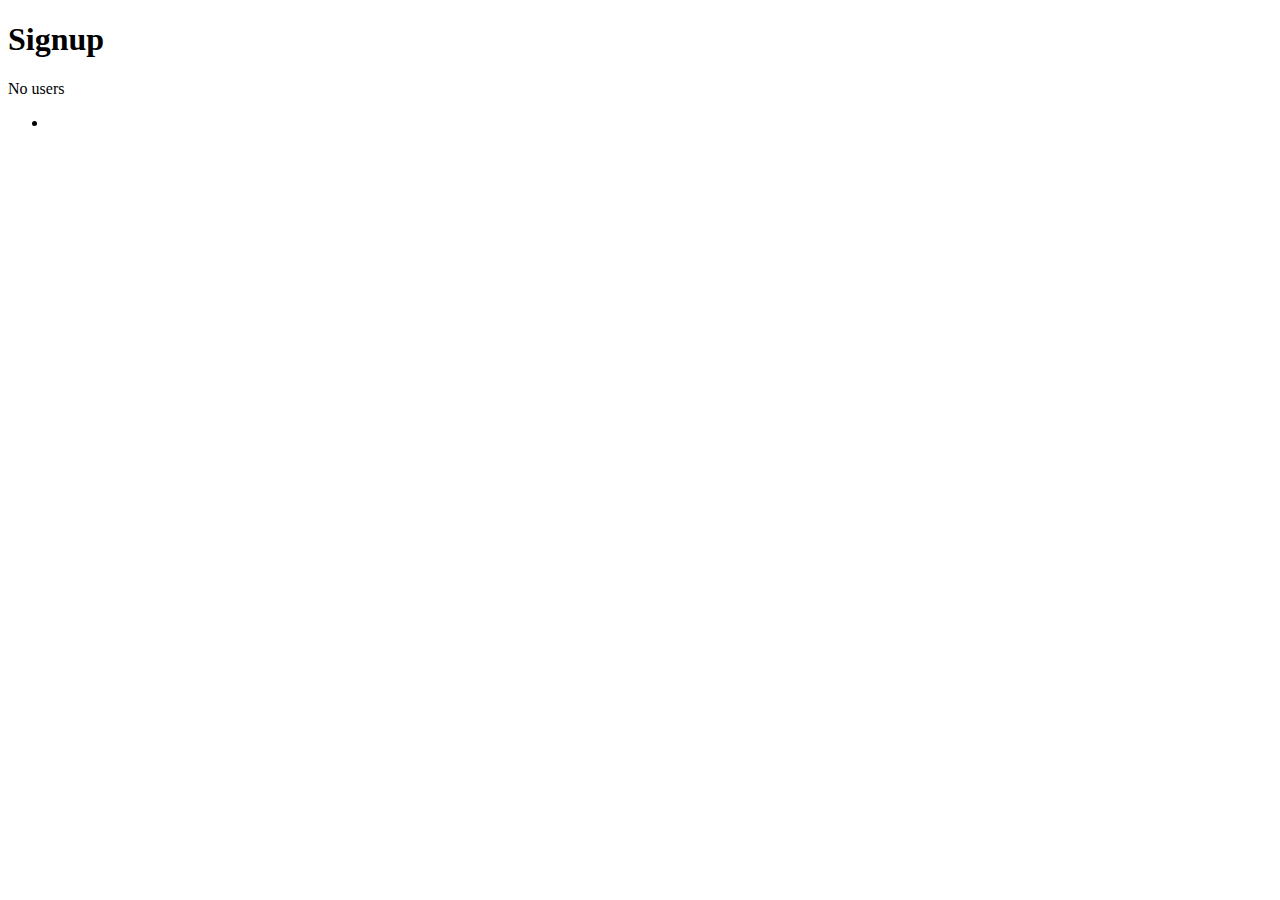
==== src/main/resources/templates/form/index.html @ 20a24fbe "layout" ====
<!DOCTYPE html>
<html lang="en" xmlns:th="http://www.thymeleaf.org/">
<head th:replace="fragments :: head"></head>
<nav th:replace="fragments :: nav"></nav>
<body>
    <h1 th:text="${title}">
        Signup
    </h1>
    <p th:unless="${list} and ${list.size()}">
        No users
    </p>

    <ul>
        <li th:each="item : ${list}" th:text="${item}"></li>
    </ul>
</body>
<footer th:replace="fragments :: footer"></footer>
</html>
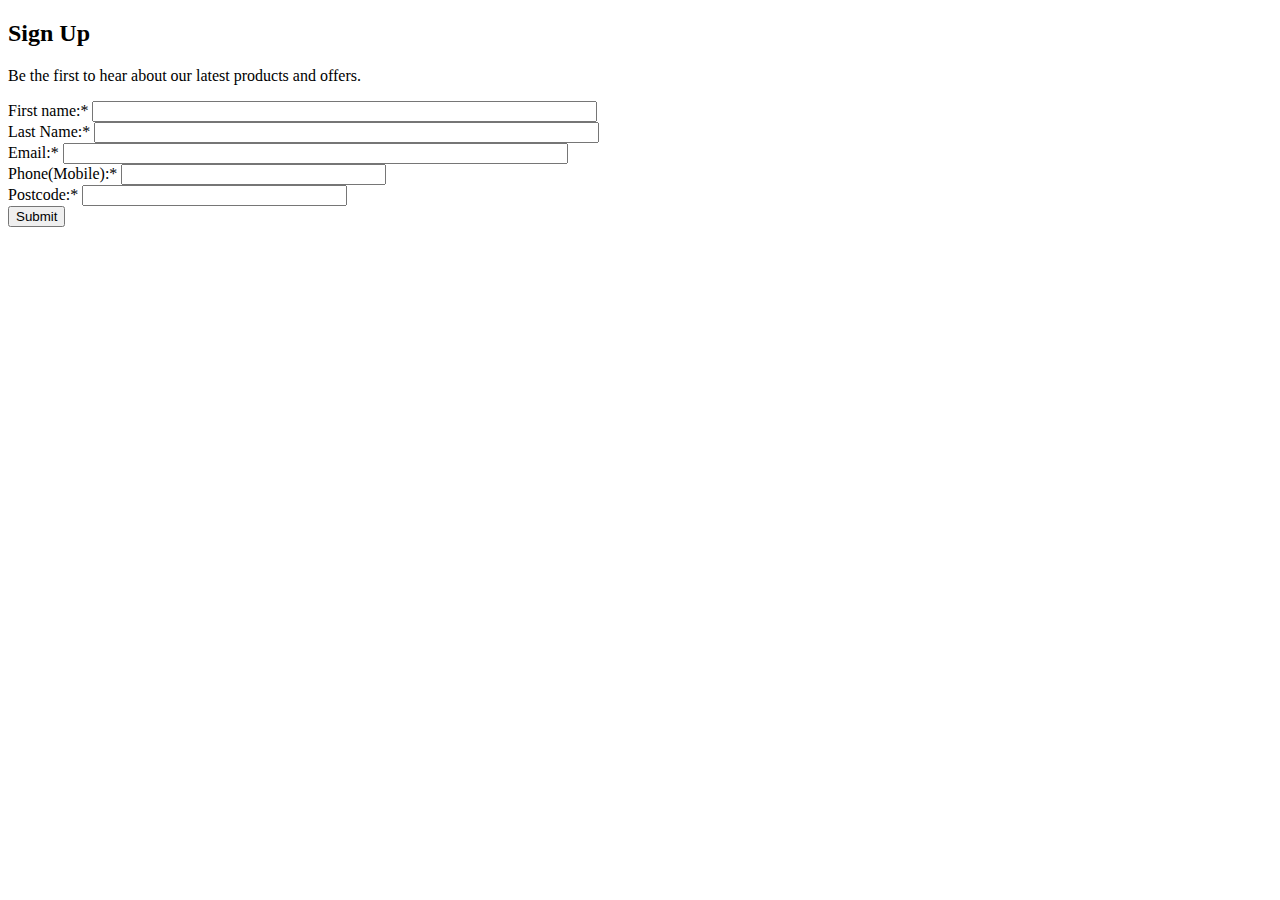
==== commit a21129ba: "front end ok, api time" ====
--- a/src/main/resources/templates/form/index.html
+++ b/src/main/resources/templates/form/index.html
@@ -1,18 +1,53 @@
 <!DOCTYPE html>
 <html lang="en" xmlns:th="http://www.thymeleaf.org/">
 <head th:replace="fragments :: head"></head>
-<nav th:replace="fragments :: nav"></nav>
 <body>
-    <h1 th:text="${title}">
-        Signup
-    </h1>
-    <p th:unless="${list} and ${list.size()}">
-        No users
-    </p>
-
-    <ul>
-        <li th:each="item : ${list}" th:text="${item}"></li>
-    </ul>
+    <header class="navbar" role="banner">
+        <div class="container navbar">
+            <nav th:replace="fragments :: nav"></nav>
+        </div>
+    </header>
+    <div class="white-bg background-img menu-bg half-banner"
+         th:style="'background: url(' + @{/images/signup-hero.jpg} + ') top no-repeat;background-position: 0 62%;'">
+        <div class="wrapper mobile-wrapper ">
+            <div class="big-max-width" id="loader">
+                <h2 class="content-heading">
+                    <span property="schema:name">Sign Up</span>
+                </h2>
+                <p></p><p>Be the first to hear about our latest products and offers.</p><p></p>
+                <div class="line-separator half"></div>
+            </div>
+        </div>
+    </div>
+    <div class="wrapper extra-wrapper-pending">
+        <div class="fix-width-content">
+            <form class = "webform-submission-double-happy-form webform-submission-form js-webform-details-toggle webform-details-toggle" action="/double-happy" method="post" id="webform-submission-double-happy-form" accept-charset="UTF-8">
+                <div class="js-form-item form-item js-form-type-textfield form-item-first-name js-form-item-first-name">
+                    <label for="FirstName" class="js-form-required form-required">First name:*</label>
+                    <input autocomplete="off" type="text" id="FirstName" name="FirstName" value="" size="60" maxlength="255" class="form-text required" required="required" aria-required="true">
+                </div>
+                <div class="js-form-item form-item js-form-type-textfield form-item-last-name js-form-item-last-name">
+                    <label for="Surname" class="js-form-required form-required">Last Name:*</label>
+                    <input autocomplete="off" type="text" id="Surname" name="Surname" value="" size="60" maxlength="255" class="form-text required" required="required" aria-required="true">
+                </div>
+                <div class="js-form-item form-item js-form-type-email form-item-email js-form-item-email">
+                    <label for="EmailAddress" class="js-form-required form-required">Email:*</label>
+                    <input autocomplete="off" type="email" id="EmailAddress" name="EmailAddress" value="" size="60" maxlength="254" class="form-email required" required="required" aria-required="true">
+                </div>
+                <div class="js-form-item form-item js-form-type-tel form-item-phone-mobile- js-form-item-phone-mobile-">
+                    <label for="MobilePhone" class="js-form-required form-required">Phone(Mobile):*</label>
+                    <input autocomplete="off"  type="tel" id="MobilePhone" name="MobilePhone" value="" size="30" maxlength="128" class="form-tel required" required="required" aria-required="true">
+                </div>
+                <div class="js-form-item form-item js-form-type-tel form-item-postcode- js-form-item-postcode-">
+                    <label for="edit-postcode-">Postcode:*</label>
+                    <input autocomplete="off" type="tel" id="edit-postcode-" name="Postcode" value="" size="30" maxlength="128" class="form-tel">
+                </div>
+                <div data-drupal-selector="edit-actions" class="form-actions js-form-wrapper form-wrapper" id="edit-actions">
+                    <input class="webform-button--submit button button--primary js-form-submit form-submit" type="submit" id="edit-submit" name="Submit" value="Submit">
+                </div>
+            </form>
+        </div>
+    </div>
 </body>
 <footer th:replace="fragments :: footer"></footer>
 </html>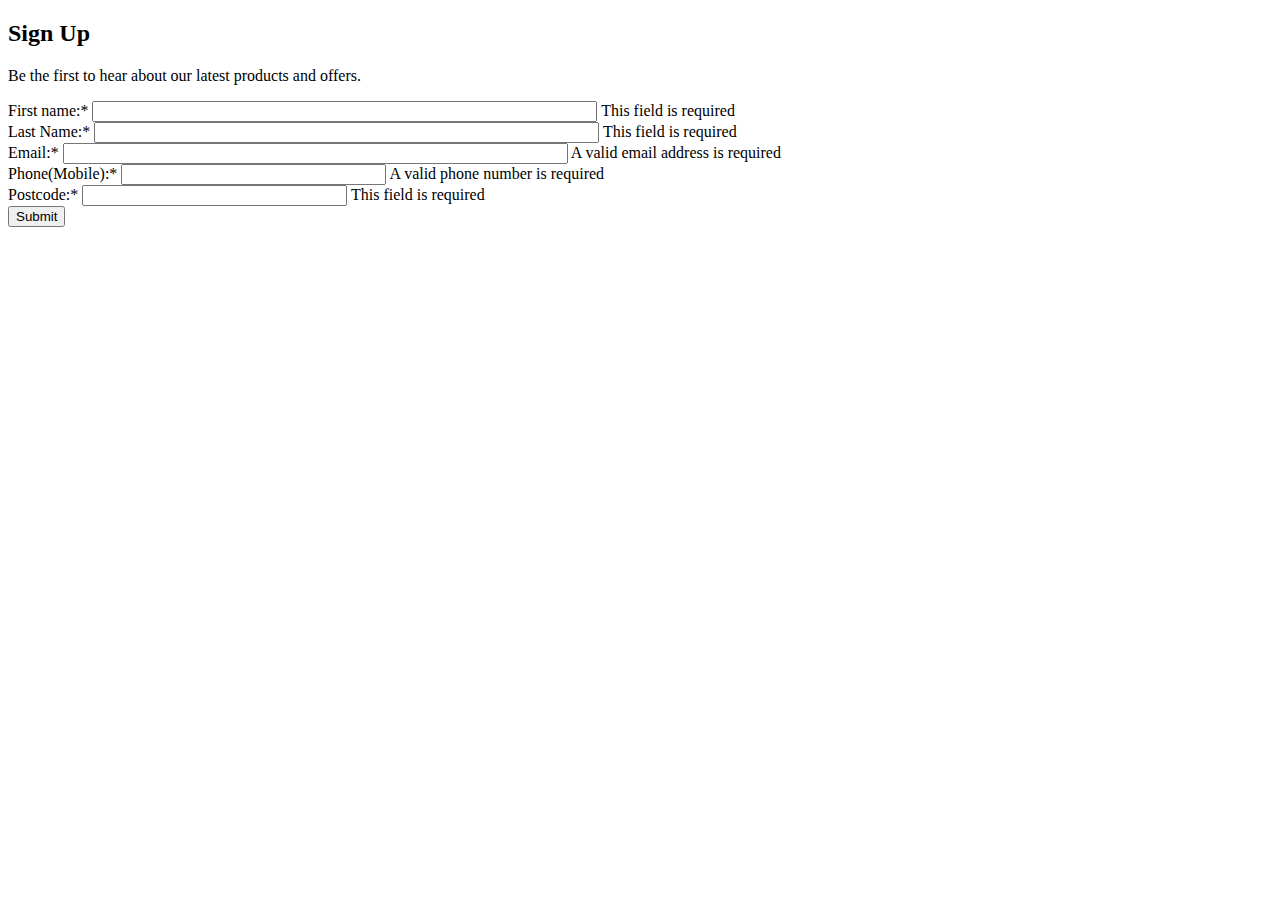
==== commit bd3dd871: "wierd css bug" ====
--- a/src/main/resources/templates/form/index.html
+++ b/src/main/resources/templates/form/index.html
@@ -21,26 +21,31 @@
     </div>
     <div class="wrapper extra-wrapper-pending">
         <div class="fix-width-content">
-            <form class = "webform-submission-double-happy-form webform-submission-form js-webform-details-toggle webform-details-toggle" action="/double-happy" method="post" id="webform-submission-double-happy-form" accept-charset="UTF-8">
+            <form class = "webform-submission-double-happy-form webform-submission-form js-webform-details-toggle webform-details-toggle" action="/signup/" method="post" id="webform-submission-double-happy-form" accept-charset="UTF-8">
                 <div class="js-form-item form-item js-form-type-textfield form-item-first-name js-form-item-first-name">
                     <label for="FirstName" class="js-form-required form-required">First name:*</label>
                     <input autocomplete="off" type="text" id="FirstName" name="FirstName" value="" size="60" maxlength="255" class="form-text required" required="required" aria-required="true">
+                    <span class="error-form">This field is required</span>
                 </div>
                 <div class="js-form-item form-item js-form-type-textfield form-item-last-name js-form-item-last-name">
                     <label for="Surname" class="js-form-required form-required">Last Name:*</label>
                     <input autocomplete="off" type="text" id="Surname" name="Surname" value="" size="60" maxlength="255" class="form-text required" required="required" aria-required="true">
+                    <span class="error-form">This field is required</span>
                 </div>
                 <div class="js-form-item form-item js-form-type-email form-item-email js-form-item-email">
                     <label for="EmailAddress" class="js-form-required form-required">Email:*</label>
                     <input autocomplete="off" type="email" id="EmailAddress" name="EmailAddress" value="" size="60" maxlength="254" class="form-email required" required="required" aria-required="true">
+                    <span class="error-form">A valid email address is required</span>
                 </div>
                 <div class="js-form-item form-item js-form-type-tel form-item-phone-mobile- js-form-item-phone-mobile-">
                     <label for="MobilePhone" class="js-form-required form-required">Phone(Mobile):*</label>
                     <input autocomplete="off"  type="tel" id="MobilePhone" name="MobilePhone" value="" size="30" maxlength="128" class="form-tel required" required="required" aria-required="true">
+                    <span class="error-form">A valid phone number is required</span>
                 </div>
                 <div class="js-form-item form-item js-form-type-tel form-item-postcode- js-form-item-postcode-">
                     <label for="edit-postcode-">Postcode:*</label>
                     <input autocomplete="off" type="tel" id="edit-postcode-" name="Postcode" value="" size="30" maxlength="128" class="form-tel">
+                    <span class="error-form">This field is required</span>
                 </div>
                 <div data-drupal-selector="edit-actions" class="form-actions js-form-wrapper form-wrapper" id="edit-actions">
                     <input class="webform-button--submit button button--primary js-form-submit form-submit" type="submit" id="edit-submit" name="Submit" value="Submit">
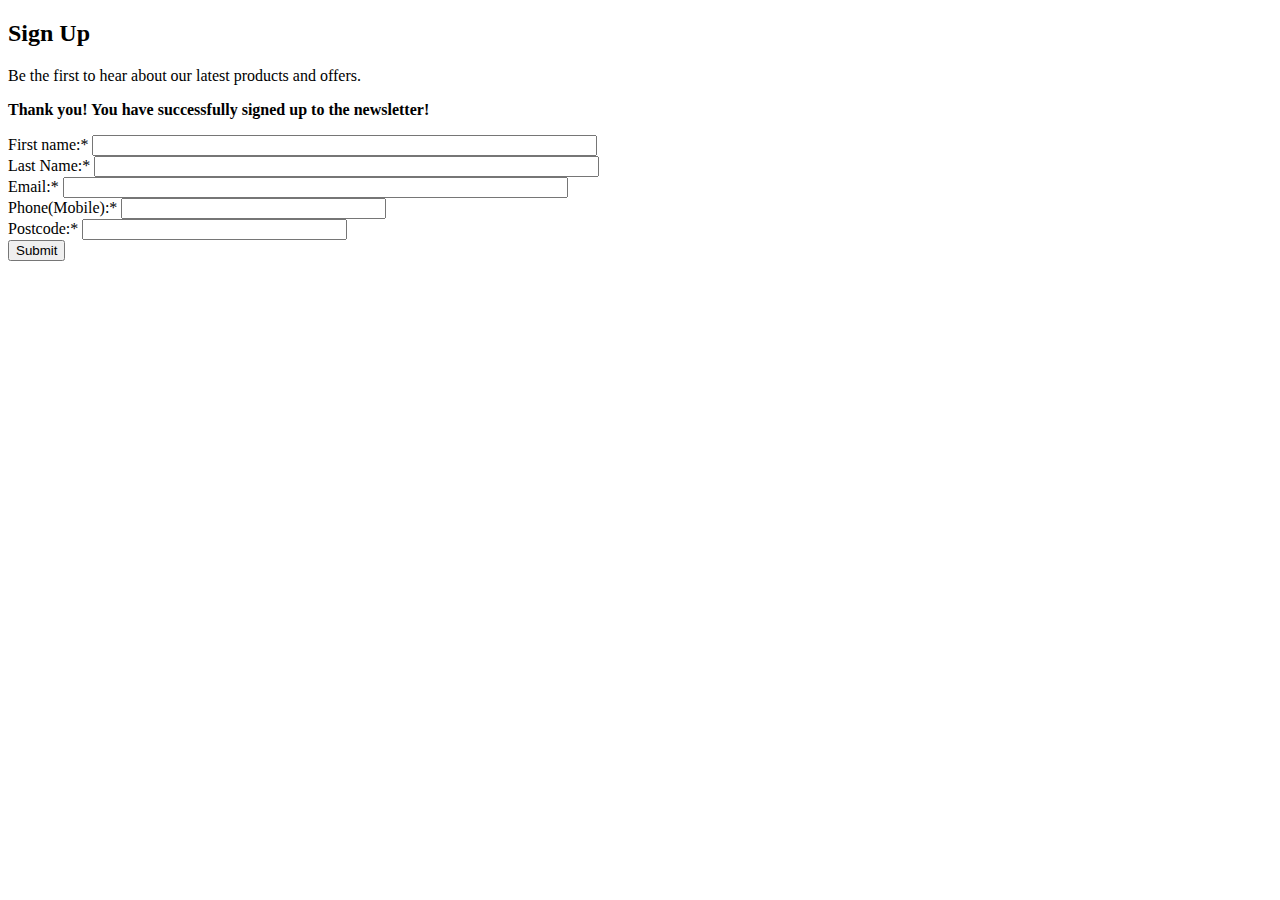
==== commit c64e1cd9: "jquery/css responsive, testing api" ====
--- a/src/main/resources/templates/form/index.html
+++ b/src/main/resources/templates/form/index.html
@@ -7,45 +7,50 @@
             <nav th:replace="fragments :: nav"></nav>
         </div>
     </header>
-    <div class="white-bg background-img menu-bg half-banner"
-         th:style="'background: url(' + @{/images/signup-hero.jpg} + ') top no-repeat;background-position: 0 62%;'">
-        <div class="wrapper mobile-wrapper ">
-            <div class="big-max-width" id="loader">
-                <h2 class="content-heading">
-                    <span property="schema:name">Sign Up</span>
-                </h2>
-                <p></p><p>Be the first to hear about our latest products and offers.</p><p></p>
-                <div class="line-separator half"></div>
+    <main role="main">
+    <div class="layout-content 23">
+    <div class ="region-content">
+    <div id = "block-sushi-content">
+        <div class="white-bg background-img menu-bg half-banner"
+             th:style="'background: url(' + @{/images/signup-hero.jpg} + ') top no-repeat;background-position: 0 62%;'">
+            <div class="wrapper mobile-wrapper ">
+                <div class="big-max-width" id="loader">
+                    <h2 class="content-heading">
+                        <span property="schema:name">Sign Up</span>
+                    </h2>
+                    <p></p><p>Be the first to hear about our latest products and offers.</p><p></p>
+                    <div class="line-separator half"></div>
+                </div>
             </div>
         </div>
-    </div>
+
     <div class="wrapper extra-wrapper-pending">
         <div class="fix-width-content">
-            <form class = "webform-submission-double-happy-form webform-submission-form js-webform-details-toggle webform-details-toggle" action="/signup/" method="post" id="webform-submission-double-happy-form" accept-charset="UTF-8">
+            <div class="contact-success-message">
+                <div class="alert alert-success">
+                    <p><strong>Thank you! You have successfully signed up to the newsletter!</strong></p>
+                </div>
+            </div>
+            <form class = "webform-submission-double-happy-form webform-submission-form js-webform-details-toggle webform-details-toggle" action="/signup" method="post" id="webform-submission-double-happy-form" accept-charset="UTF-8">
                 <div class="js-form-item form-item js-form-type-textfield form-item-first-name js-form-item-first-name">
                     <label for="FirstName" class="js-form-required form-required">First name:*</label>
                     <input autocomplete="off" type="text" id="FirstName" name="FirstName" value="" size="60" maxlength="255" class="form-text required" required="required" aria-required="true">
-                    <span class="error-form">This field is required</span>
                 </div>
                 <div class="js-form-item form-item js-form-type-textfield form-item-last-name js-form-item-last-name">
                     <label for="Surname" class="js-form-required form-required">Last Name:*</label>
                     <input autocomplete="off" type="text" id="Surname" name="Surname" value="" size="60" maxlength="255" class="form-text required" required="required" aria-required="true">
-                    <span class="error-form">This field is required</span>
                 </div>
                 <div class="js-form-item form-item js-form-type-email form-item-email js-form-item-email">
                     <label for="EmailAddress" class="js-form-required form-required">Email:*</label>
                     <input autocomplete="off" type="email" id="EmailAddress" name="EmailAddress" value="" size="60" maxlength="254" class="form-email required" required="required" aria-required="true">
-                    <span class="error-form">A valid email address is required</span>
                 </div>
                 <div class="js-form-item form-item js-form-type-tel form-item-phone-mobile- js-form-item-phone-mobile-">
                     <label for="MobilePhone" class="js-form-required form-required">Phone(Mobile):*</label>
                     <input autocomplete="off"  type="tel" id="MobilePhone" name="MobilePhone" value="" size="30" maxlength="128" class="form-tel required" required="required" aria-required="true">
-                    <span class="error-form">A valid phone number is required</span>
                 </div>
                 <div class="js-form-item form-item js-form-type-tel form-item-postcode- js-form-item-postcode-">
                     <label for="edit-postcode-">Postcode:*</label>
                     <input autocomplete="off" type="tel" id="edit-postcode-" name="Postcode" value="" size="30" maxlength="128" class="form-tel">
-                    <span class="error-form">This field is required</span>
                 </div>
                 <div data-drupal-selector="edit-actions" class="form-actions js-form-wrapper form-wrapper" id="edit-actions">
                     <input class="webform-button--submit button button--primary js-form-submit form-submit" type="submit" id="edit-submit" name="Submit" value="Submit">
@@ -53,6 +58,10 @@
             </form>
         </div>
     </div>
+    </div>
+    </div>
+    </div>
+    </main>
 </body>
 <footer th:replace="fragments :: footer"></footer>
 </html>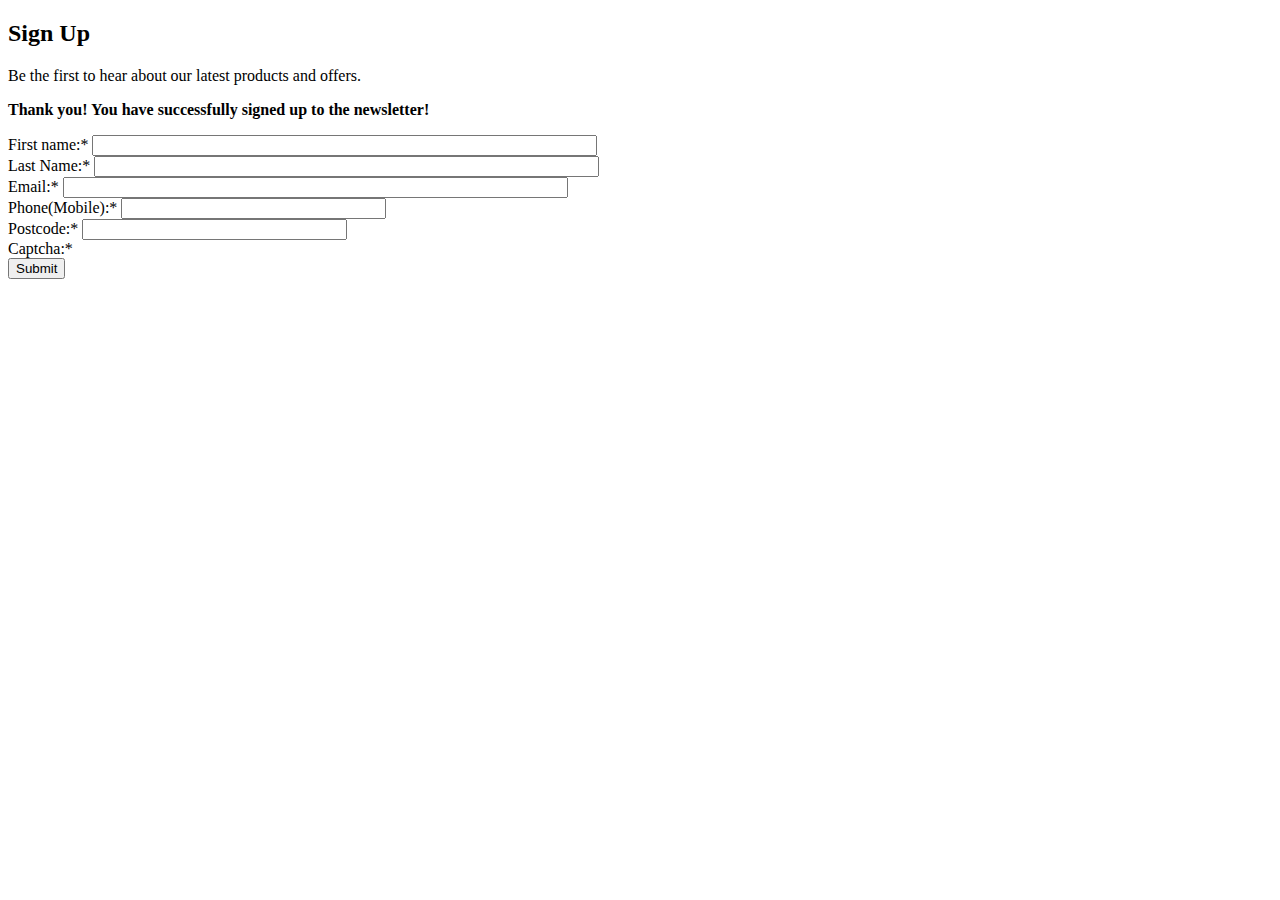
==== commit 01613736: "recaptcha works" ====
--- a/src/main/resources/templates/form/index.html
+++ b/src/main/resources/templates/form/index.html
@@ -8,59 +8,67 @@
         </div>
     </header>
     <main role="main">
-    <div class="layout-content 23">
-    <div class ="region-content">
-    <div id = "block-sushi-content">
-        <div class="white-bg background-img menu-bg half-banner"
-             th:style="'background: url(' + @{/images/signup-hero.jpg} + ') top no-repeat;background-position: 0 62%;'">
-            <div class="wrapper mobile-wrapper ">
-                <div class="big-max-width" id="loader">
-                    <h2 class="content-heading">
-                        <span property="schema:name">Sign Up</span>
-                    </h2>
-                    <p></p><p>Be the first to hear about our latest products and offers.</p><p></p>
-                    <div class="line-separator half"></div>
+        <div class="layout-content 23">
+            <div class ="region-content">
+                <div id = "block-sushi-content">
+                    <div class="white-bg background-img menu-bg half-banner"
+                         th:style="'background: url(' + @{/images/signup-hero.jpg} + ') top no-repeat;background-position: 0 62%;'">
+                        <div class="wrapper mobile-wrapper ">
+                            <div class="big-max-width" id="loader">
+                                <h2 class="content-heading">
+                                    <span property="schema:name">Sign Up</span>
+                                </h2>
+                                <p></p><p>Be the first to hear about our latest products and offers.</p><p></p>
+                                <div class="line-separator half"></div>
+                            </div>
+                        </div>
+                    </div>
+
+                    <div class="wrapper extra-wrapper-pending">
+                        <div class="fix-width-content">
+                            <div th:style="${resCode}==201 ? 'display:inline' : 'display:none'" class="contact-success-message">
+                                <div class="alert alert-success">
+                                    <p><strong>Thank you! You have successfully signed up to the newsletter!</strong></p>
+                                </div>
+                            </div>
+                            <form class = "webform-submission-double-happy-form webform-submission-form js-webform-details-toggle webform-details-toggle" action="/signup" method="post" id="webform-submission-double-happy-form" accept-charset="UTF-8">
+                                <div class="js-form-item form-item js-form-type-textfield form-item-first-name js-form-item-first-name">
+                                    <label for="FirstName" class="js-form-required form-required">First name:*</label>
+                                    <input autocomplete="off" type="text" id="FirstName" name="FirstName" value="" size="60" maxlength="255" class="form-text required" required="required" aria-required="true">
+                                </div>
+                                <div class="js-form-item form-item js-form-type-textfield form-item-last-name js-form-item-last-name">
+                                    <label for="Surname" class="js-form-required form-required">Last Name:*</label>
+                                    <input autocomplete="off" type="text" id="Surname" name="Surname" value="" size="60" maxlength="255" class="form-text required" required="required" aria-required="true">
+                                </div>
+                                <div class="js-form-item form-item js-form-type-email form-item-email js-form-item-email">
+                                    <label for="EmailAddress" class="js-form-required form-required">Email:*</label>
+                                    <input autocomplete="off" type="email" id="EmailAddress" name="EmailAddress" value="" size="60" maxlength="254" class="form-email required" required="required" aria-required="true">
+                                </div>
+                                <div class="js-form-item form-item js-form-type-tel form-item-phone-mobile- js-form-item-phone-mobile-">
+                                    <label for="MobilePhone" class="js-form-required form-required">Phone(Mobile):*</label>
+                                    <input autocomplete="off"  type="tel" id="MobilePhone" name="MobilePhone" value="" size="30" maxlength="128" class="form-tel required" required="required" aria-required="true">
+                                </div>
+                                <div class="js-form-item form-item js-form-type-tel form-item-postcode- js-form-item-postcode-">
+                                    <label for="Postcode">Postcode:*</label>
+                                    <input autocomplete="off" type="tel" id="Postcode" name="Postcode" value="" size="30" maxlength="128" class="form-tel">
+                                </div>
+                                <div class="js-form-item form-item">
+                                    <label>Captcha:*</label>
+                                    <div class="g-recaptcha"
+                                         th:attr="data-sitekey=${@captchaSettings.getSite()}">
+                                    </div>
+                                </div>
+                                <span th:if="${errorCode != null}" th:text="${errorCode}" id="errorCode" class="alert alert-danger col-sm-4"></span>
+                                <div class="form-actions js-form-wrapper form-wrapper" id="edit-actions">
+                                    <input class="webform-button--submit button button--primary js-form-submit form-submit" type="submit" id="edit-submit" name="Submit" value="Submit">
+                                </div>
+
+                            </form>
+                        </div>
+                    </div>
                 </div>
             </div>
         </div>
-
-    <div class="wrapper extra-wrapper-pending">
-        <div class="fix-width-content">
-            <div class="contact-success-message">
-                <div class="alert alert-success">
-                    <p><strong>Thank you! You have successfully signed up to the newsletter!</strong></p>
-                </div>
-            </div>
-            <form class = "webform-submission-double-happy-form webform-submission-form js-webform-details-toggle webform-details-toggle" action="/signup" method="post" id="webform-submission-double-happy-form" accept-charset="UTF-8">
-                <div class="js-form-item form-item js-form-type-textfield form-item-first-name js-form-item-first-name">
-                    <label for="FirstName" class="js-form-required form-required">First name:*</label>
-                    <input autocomplete="off" type="text" id="FirstName" name="FirstName" value="" size="60" maxlength="255" class="form-text required" required="required" aria-required="true">
-                </div>
-                <div class="js-form-item form-item js-form-type-textfield form-item-last-name js-form-item-last-name">
-                    <label for="Surname" class="js-form-required form-required">Last Name:*</label>
-                    <input autocomplete="off" type="text" id="Surname" name="Surname" value="" size="60" maxlength="255" class="form-text required" required="required" aria-required="true">
-                </div>
-                <div class="js-form-item form-item js-form-type-email form-item-email js-form-item-email">
-                    <label for="EmailAddress" class="js-form-required form-required">Email:*</label>
-                    <input autocomplete="off" type="email" id="EmailAddress" name="EmailAddress" value="" size="60" maxlength="254" class="form-email required" required="required" aria-required="true">
-                </div>
-                <div class="js-form-item form-item js-form-type-tel form-item-phone-mobile- js-form-item-phone-mobile-">
-                    <label for="MobilePhone" class="js-form-required form-required">Phone(Mobile):*</label>
-                    <input autocomplete="off"  type="tel" id="MobilePhone" name="MobilePhone" value="" size="30" maxlength="128" class="form-tel required" required="required" aria-required="true">
-                </div>
-                <div class="js-form-item form-item js-form-type-tel form-item-postcode- js-form-item-postcode-">
-                    <label for="edit-postcode-">Postcode:*</label>
-                    <input autocomplete="off" type="tel" id="edit-postcode-" name="Postcode" value="" size="30" maxlength="128" class="form-tel">
-                </div>
-                <div data-drupal-selector="edit-actions" class="form-actions js-form-wrapper form-wrapper" id="edit-actions">
-                    <input class="webform-button--submit button button--primary js-form-submit form-submit" type="submit" id="edit-submit" name="Submit" value="Submit">
-                </div>
-            </form>
-        </div>
-    </div>
-    </div>
-    </div>
-    </div>
     </main>
 </body>
 <footer th:replace="fragments :: footer"></footer>
